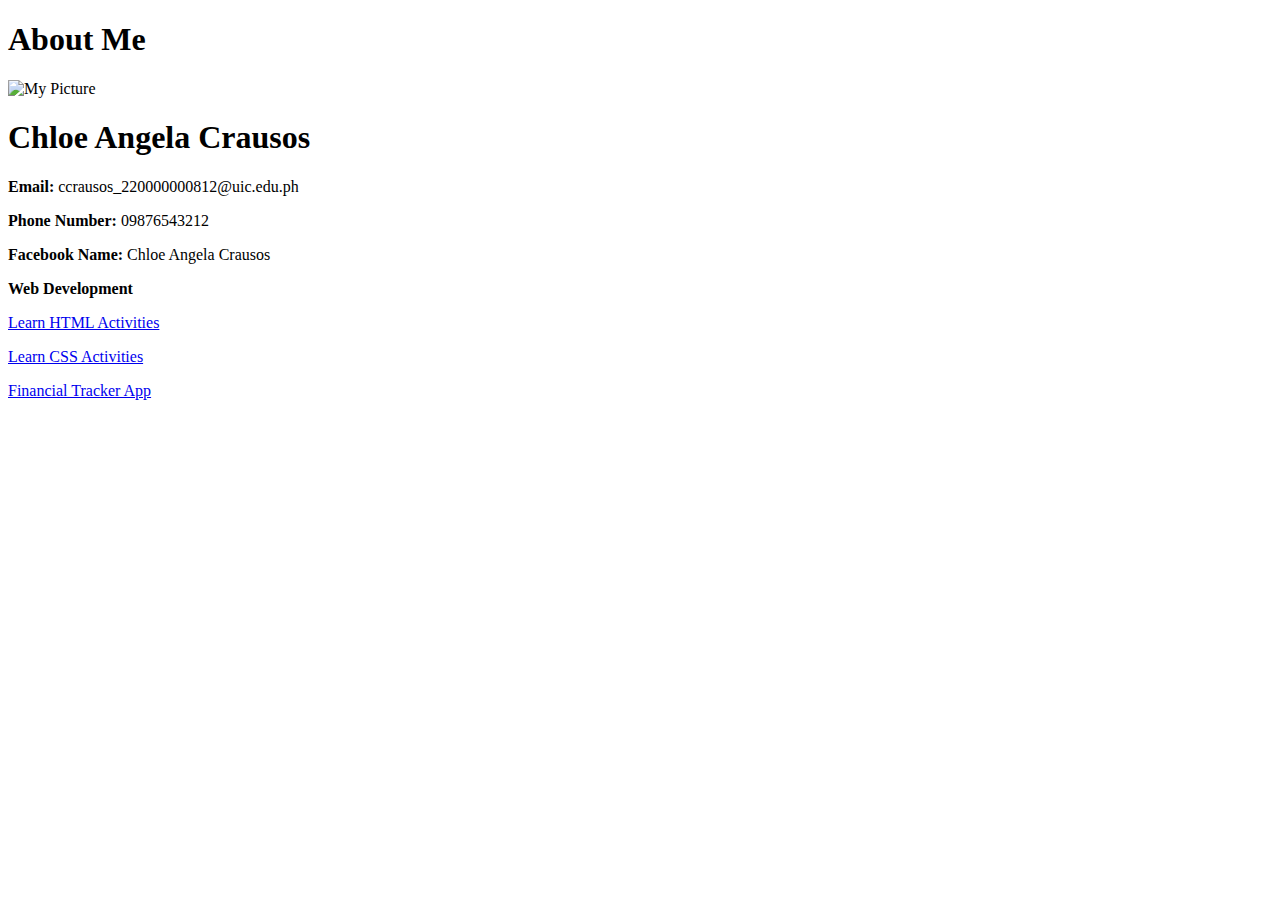
==== index.html @ 54ec9b9c "Add files via upload" ====
<!DOCTYPE html>
<html lang="en">

<head>
    <meta charset="UTF-8">
    <meta name="viewport" content="width=device-width, initial-scale=1.0">
    <link rel="stylesheet" href="profile.css">
    <title>About Me</title>
</head>

<body>
    <div class="header">
        <h1>About Me</h1>
    </div>
    <div class="image">
        <img src="C:\VisualStudioCCS\MyPortfolio\Me.jpg" alt="My Picture" height="200">
    </div>
    <div class="name">
        <h1>Chloe Angela Crausos</h1>
        <p><strong>Email: </strong>ccrausos_220000000812@uic.edu.ph</p>
        <p><strong>Phone Number: </strong>09876543212</p>
        <p><strong>Facebook Name: </strong>Chloe Angela Crausos</p>

        <div class="header">
            <p><strong>Web Development</strong></p>
        </div>

        <a href="..\MyPortfolio\LearnHTML\html.html"
            target="html.html">
            <p>Learn HTML Activities </p>
        </a>
        <a href="..\MyPortfolio\LearnCSS\css.html"
            target="css.html">
            <p>Learn CSS Activities </p>
        </a>
        <a href="..\MyPortfolio\Financial Tracker\Log-in\login.html" 
            target="login.html">
            <p>Financial Tracker App</p>
        </a>

    </div>
</body>

</html>
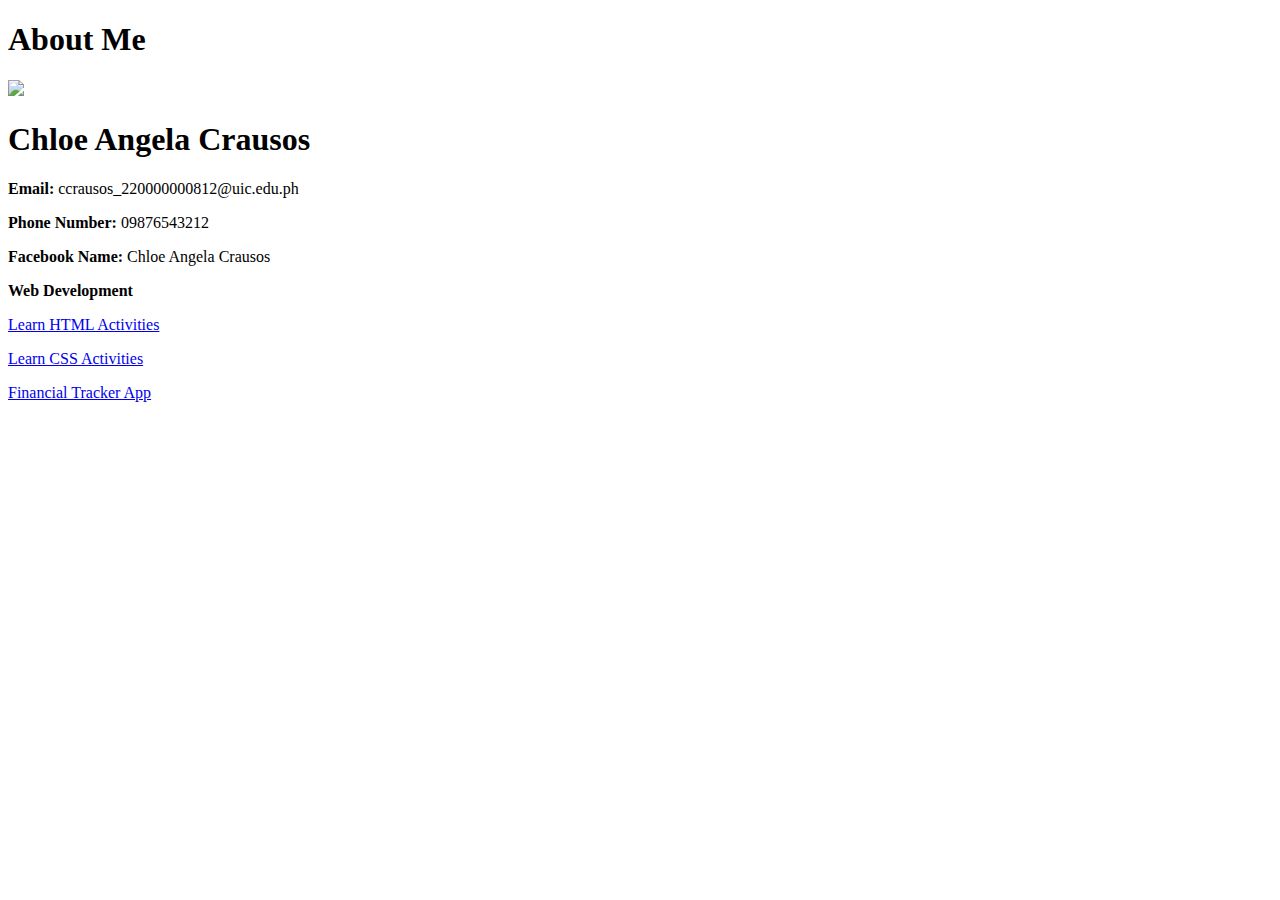
==== commit bbc90fdb: "Update index.html" ====
--- a/index.html
+++ b/index.html
@@ -13,7 +13,7 @@
         <h1>About Me</h1>
     </div>
     <div class="image">
-        <img src="C:\VisualStudioCCS\MyPortfolio\Me.jpg" alt="My Picture" height="200">
+        <img src="ChloeAngela.github.io/Me.jpg" height="200">
     </div>
     <div class="name">
         <h1>Chloe Angela Crausos</h1>
@@ -41,4 +41,4 @@
     </div>
 </body>
 
-</html>+</html>
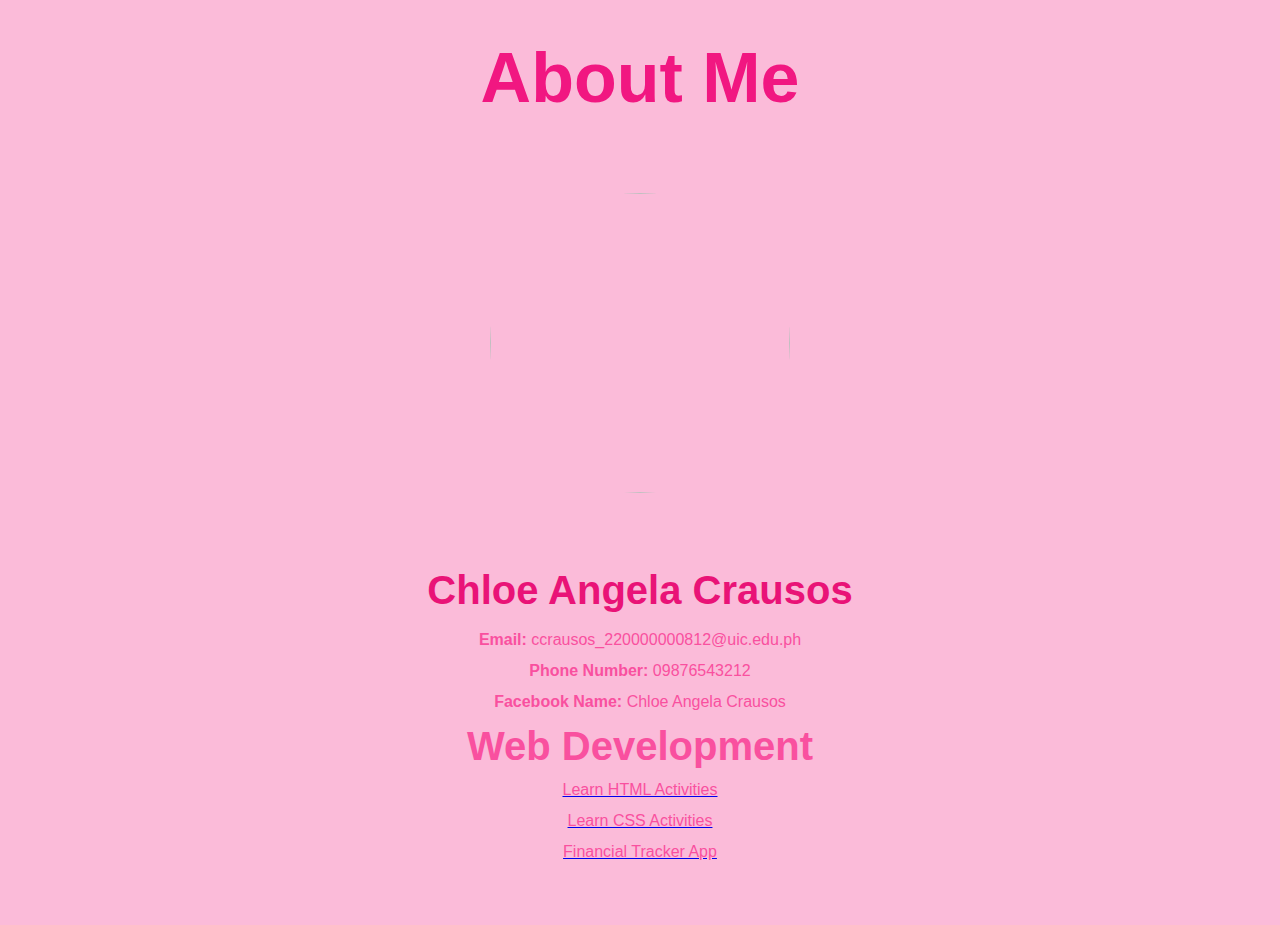
==== commit dca01c12: "Update index.html" ====
--- a/index.html
+++ b/index.html
@@ -4,7 +4,7 @@
 <head>
     <meta charset="UTF-8">
     <meta name="viewport" content="width=device-width, initial-scale=1.0">
-    <link rel="stylesheet" href="profile.css">
+    <link rel="stylesheet" href="index.css">
     <title>About Me</title>
 </head>
 
--- a/index.css
+++ b/index.css
@@ -0,0 +1,56 @@
+.header h1 {
+    text-align: center;
+    font-size: 70px;
+    color: rgb(241, 23, 129);
+    margin: 0px;
+    padding-top: 3%;
+}
+
+* {
+    margin: 0px;
+    padding: 0px;
+    box-sizing: border-box;
+}
+
+.image {
+    width: 100%;
+    height: 50vh;
+    display: flex;
+    justify-content: center;
+    align-items: center;
+}
+
+.image img {
+    height: 300px;
+    width: 300px;
+    border-radius: 50%;
+}
+
+body {
+    margin: 0;
+    font-family: sans-serif;
+    background-color: #fbbbd9;
+    ;
+}
+
+.name {
+    text-align: center;
+    padding-bottom: 5%;
+}
+
+.name h1 {
+    font-size: 40px;
+    padding-bottom: 5px;
+    color: #e91377;
+}
+
+.name p {
+    padding-top: 1%;
+    color: #f9509f
+}
+.header {
+    text-align: center;
+    font-size: 40px;
+    color: rgb(241, 23, 129);
+    margin: 0px;
+}
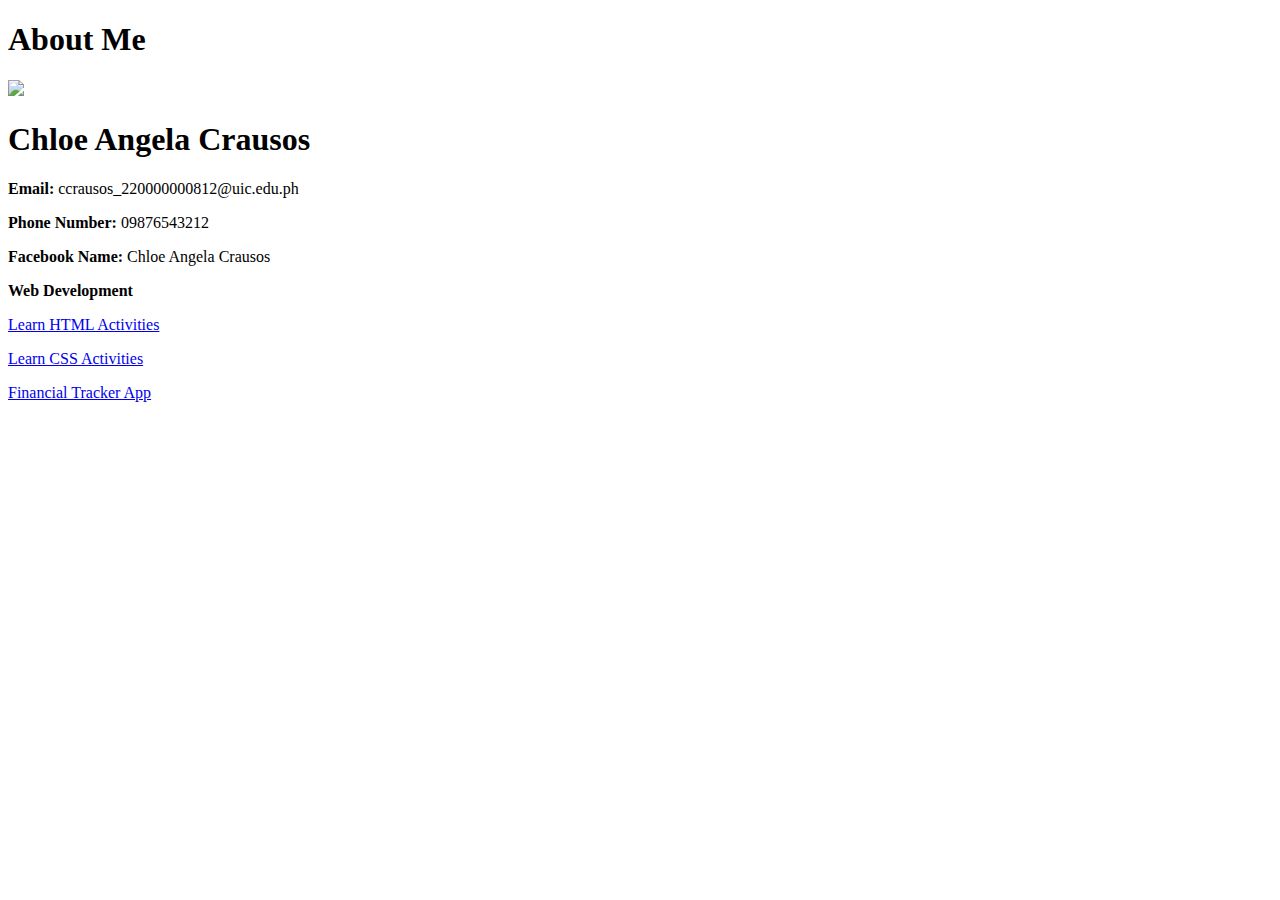
==== commit 70014c60: "Update index.html" ====
--- a/index.html
+++ b/index.html
@@ -4,7 +4,7 @@
 <head>
     <meta charset="UTF-8">
     <meta name="viewport" content="width=device-width, initial-scale=1.0">
-    <link rel="stylesheet" href="index.css">
+    <link rel="stylesheet" href="profile.css">
     <title>About Me</title>
 </head>
 
